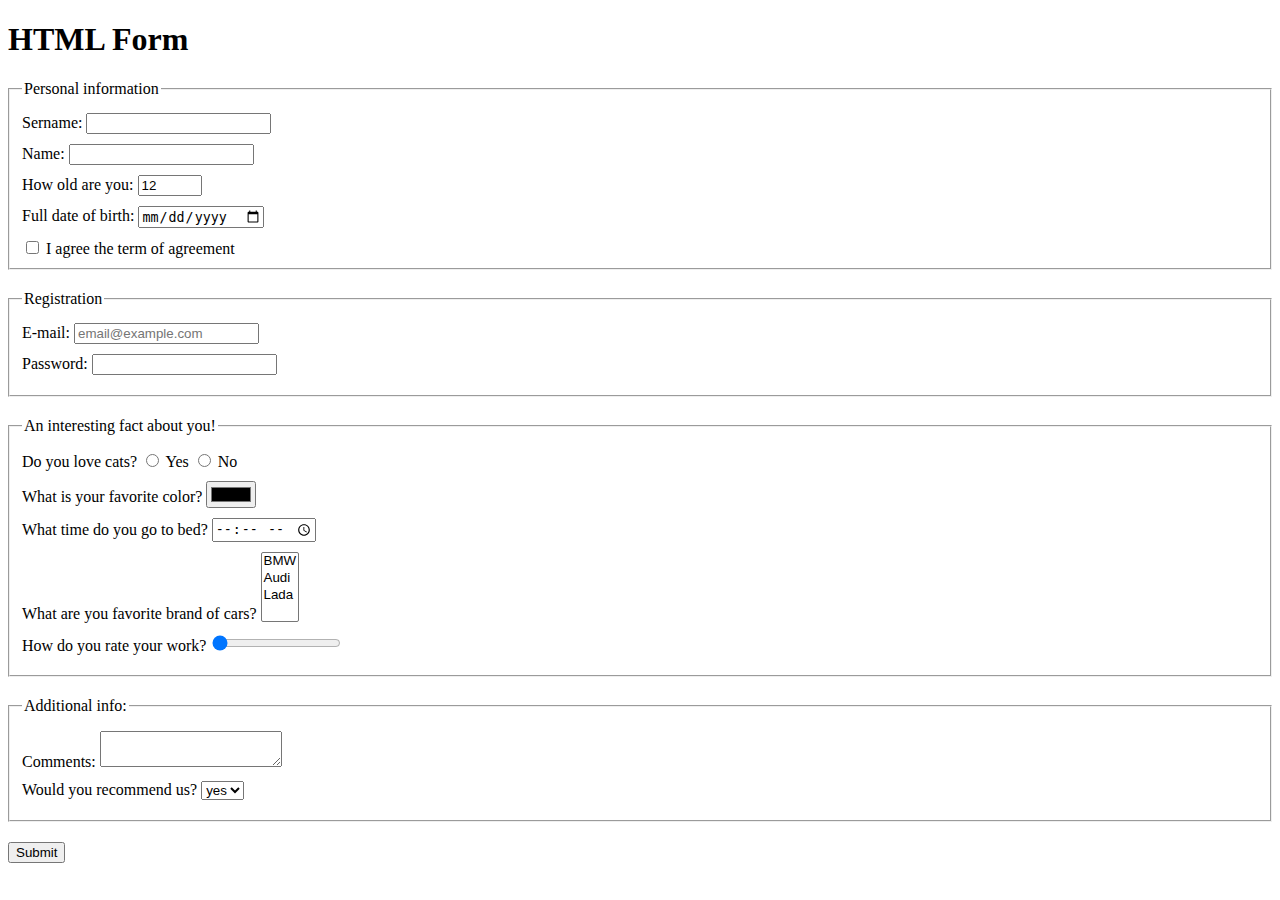
==== src/index.html @ 7fe7522f "added last selection" ====
<!doctype html>
<html lang="en">
  <head>
    <meta charset="UTF-8">
    <meta
      name="viewport"
      content="width=device-width, user-scalable=no, initial-scale=1.0, maximum-scale=1.0, minimum-scale=1.0"
    >
    <meta http-equiv="X-UA-Compatible" content="ie=edge">
    <title>HTML Form</title>
    <link rel="stylesheet" href="./style.css">
  </head>
  <body>
    <h1>HTML Form</h1>
    <script type="text/javascript" src="./main.js"></script>

    <form
    action="https://mate-academy-form-lesson.herokuapp.com/create-application"
    onsubmit="onSubmit()">
      <fieldset class="fieldsets">
        <legend>Personal information</legend>
        <div class="form-field">
          <label for="yoursername">
            Sername:
          </label>
          <input
          type="text"
          name="sername"
          id="yoursername"
          autocomplete="off"
          required>
        </div>
        <div class="form-field">
          <label for="yourname">
            Name:
          </label>
          <input
          type="text"
          name="name"
          id="yourname"
          autocomplete="off"
          required>
        </div>
        <div class="form-field">
          <label for="yourage">
            How old are you:
          </label>
          <input
          type="number"
          name="age"
          id="yourage"
          value="12"
          min="12"
          max="100">
        </div>
        <div class="form-field">
          Full date of birth:
          <input type="date">
        </div>
        <div>
          <input
          type="checkbox"
          id="accept"
          name="accept"
          value="agree">
          <label for="accept">I agree the term of agreement</label>
        </div>
      </fieldset>
      <fieldset class="fieldsets">
        <legend>Registration</legend>
        <div class="form-field">
          <label for="youremail">
            E-mail:
          </label>
          <input
          type="email"
          name="email"
          id="youremail"
          placeholder="email@example.com"
          required>
        </div>
        <div class="form-field">
          <label for="yourpass">
            Password:
          </label>
          <input
          type="password"
          name="password"
          id="yourpass"
          minlength="6"
          maxlength="12"
          required>
        </div>
      </fieldset>

      <fieldset class="fieldsets">
        <legend>An interesting fact about you!</legend>
        <div class="form-field">
          <label for="qcats">
            Do you love cats?
          </label>
          <input
          type="radio"
          name="cats"
          value="yes"
          id="qcats">
          Yes
          <input
          type="radio"
          name="cats"
          value="no">
          No
        </div>
        <div class="form-field">
          <label for="choosecolor">
            What is your favorite color?
          </label>
          <input
          type="color"
          name="color"
          id="choosecolor"
          value="#fff">
        </div>
        <div class="form-field">
          <label for="go2bed">
          What time do you go to bed?
          </label>
          <input
          type="time"
          name="time2bed"
          id="go2bed"
          value="">
        </div>
        <div class="form-field">
          <label for="carbrand">
          What are you favorite brand of cars?
          </label>
          <select
          name="carbrand"
          id="carbrand"
          multiple>
            <option value="bmw">BMW</option>
            <option value="audi">Audi</option>
            <option value="lada">Lada</option>
          </select>
        </div>
        <div class="form-field">
          <label for="rangelovework">
          How do you rate your work?
          </label>
          <input
          type="range"
          name="work"
          id="rangelovework"
          value="0">
        </div>
      </fieldset>

      <fieldset class="fieldsets">
        <legend>Additional info:</legend>
        <div class="form-field">
          <label for="comments">
          Comments:
          </label>
          <textarea name="comments"
          id="comments">
          </textarea>
        </div>
        <div class="form-field">
          <label for="reccomend">
          Would you recommend us?
          </label>
          <select name="recc" id="reccomend">
            <option value="yes">yes</option>
            <option value="no">no</option>
          </select>
        </div>
      </fieldset>
      <button type="submit">
        Submit
      </button>
    </form>
  </body>
</html>
---- src/style.css ----
/* styles go here */
.form-field {
  margin: 10px 0;
}

.fieldsets {
  margin: 20px 0;
}
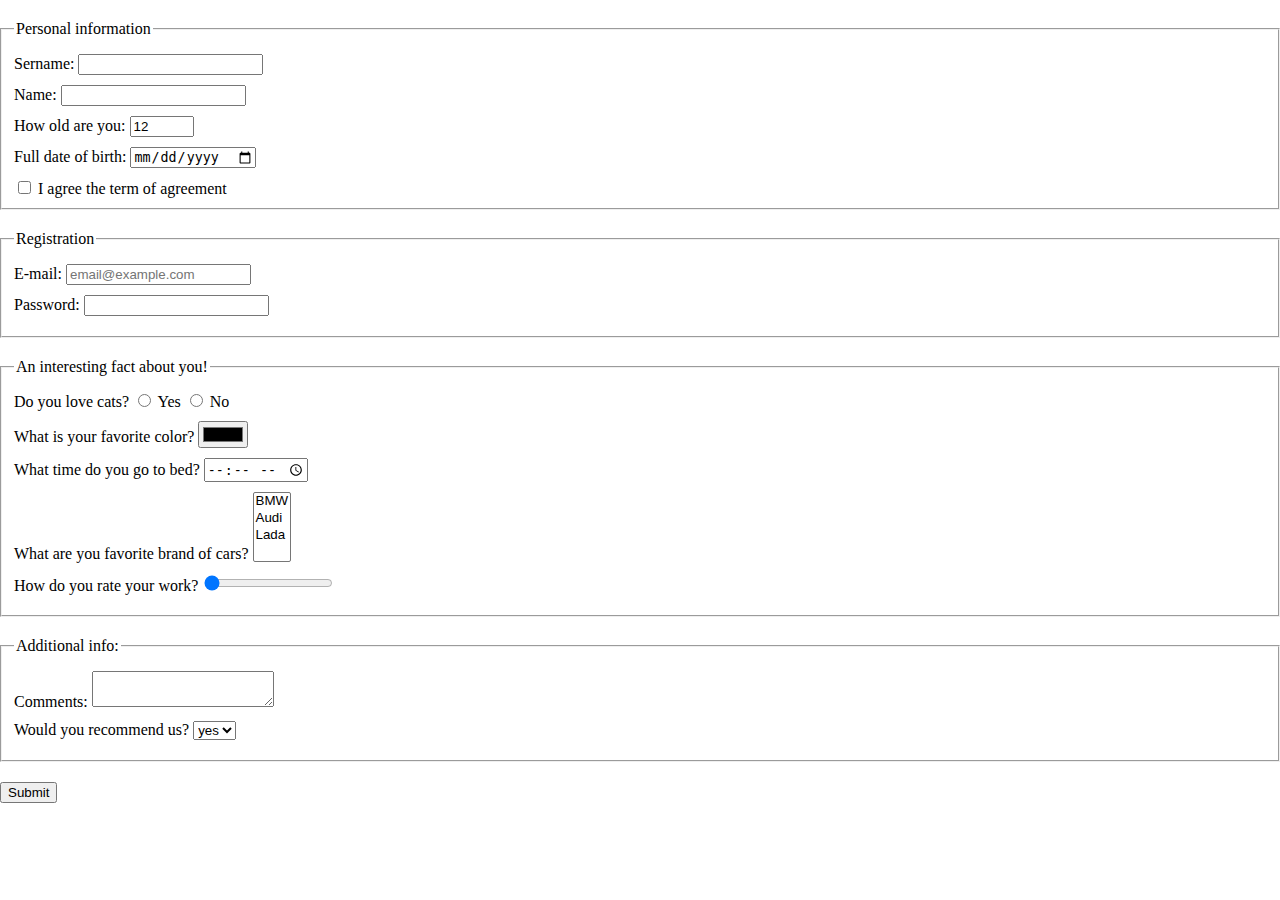
==== commit 5eb9cac8: "done smth" ====
--- a/src/index.html
+++ b/src/index.html
@@ -11,9 +11,6 @@
     <link rel="stylesheet" href="./style.css">
   </head>
   <body>
-    <h1>HTML Form</h1>
-    <script type="text/javascript" src="./main.js"></script>
-
     <form
     action="https://mate-academy-form-lesson.herokuapp.com/create-application"
     onsubmit="onSubmit()">
@@ -180,5 +177,6 @@
         Submit
       </button>
     </form>
+    <script type="text/javascript" src="./main.js"></script>
   </body>
 </html>
--- a/src/style.css
+++ b/src/style.css
@@ -1,8 +1,18 @@
 /* styles go here */
+html {
+  padding: 0;
+  margin: 0;
+}
+
+body {
+  margin: 0;
+  padding: 0;
+}
+
 .form-field {
   margin: 10px 0;
 }
 
 .fieldsets {
   margin: 20px 0;
-}+}
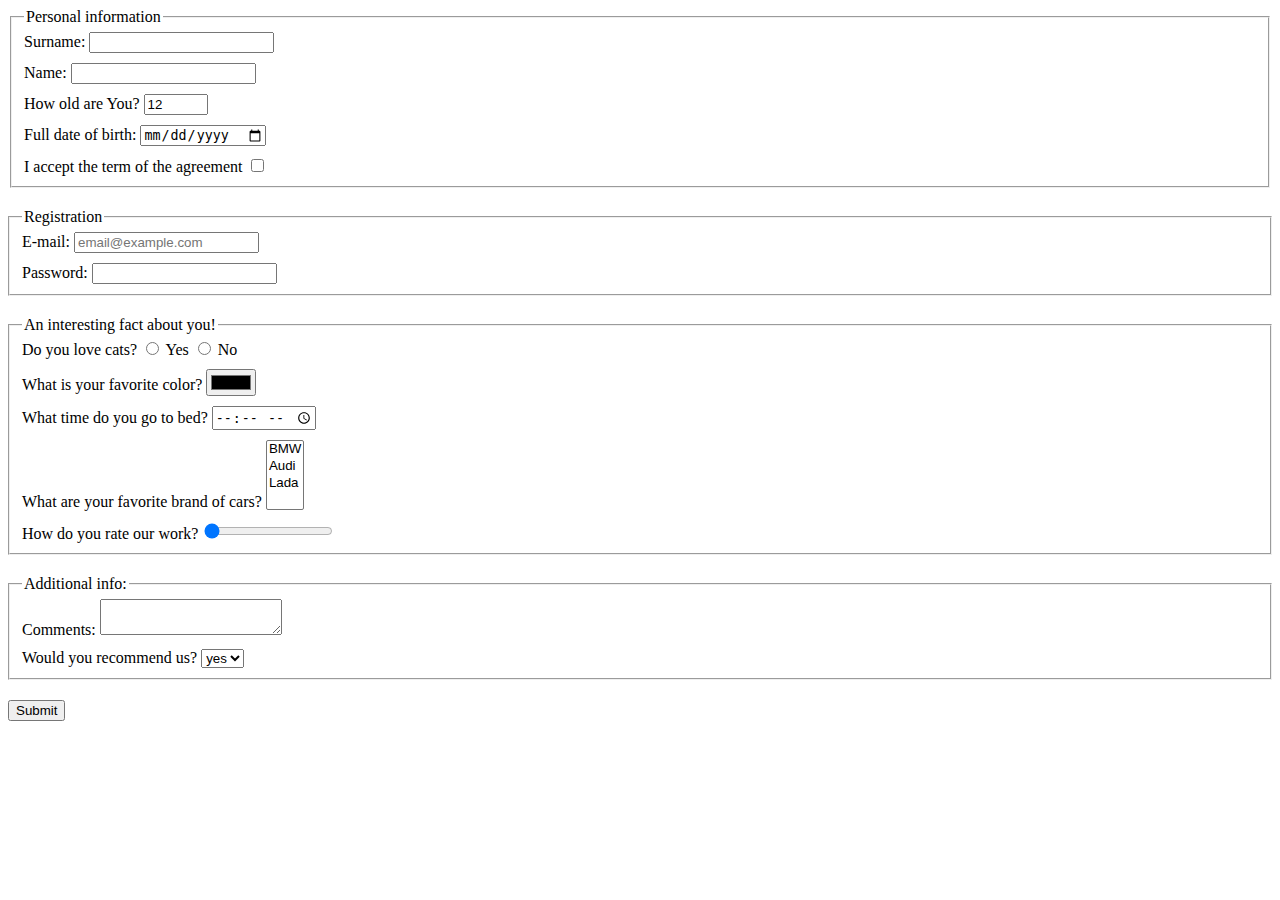
==== commit 396d0029: "some text" ====
--- a/src/index.html
+++ b/src/index.html
@@ -18,7 +18,7 @@
         <legend>Personal information</legend>
         <div class="form-field">
           <label for="yoursername">
-            Sername:
+            Surname:
           </label>
           <input
           type="text"
@@ -40,7 +40,7 @@
         </div>
         <div class="form-field">
           <label for="yourage">
-            How old are you:
+            How old are You?
           </label>
           <input
           type="number"
@@ -55,12 +55,12 @@
           <input type="date">
         </div>
         <div>
+          <label for="accept">I accept the term of the agreement</label>
           <input
           type="checkbox"
           id="accept"
           name="accept"
           value="agree">
-          <label for="accept">I agree the term of agreement</label>
         </div>
       </fieldset>
       <fieldset class="fieldsets">
@@ -130,7 +130,7 @@
         </div>
         <div class="form-field">
           <label for="carbrand">
-          What are you favorite brand of cars?
+          What are your favorite brand of cars?
           </label>
           <select
           name="carbrand"
@@ -143,7 +143,7 @@
         </div>
         <div class="form-field">
           <label for="rangelovework">
-          How do you rate your work?
+          How do you rate our work?
           </label>
           <input
           type="range"
@@ -173,7 +173,7 @@
           </select>
         </div>
       </fieldset>
-      <button type="submit">
+      <button type="submit" class="but">
         Submit
       </button>
     </form>
--- a/src/style.css
+++ b/src/style.css
@@ -1,18 +1,13 @@
 /* styles go here */
-html {
-  padding: 0;
-  margin: 0;
-}
-
-body {
-  margin: 0;
-  padding: 0;
-}
-
-.form-field {
+.form-field:not(:first-of-type) {
   margin: 10px 0;
 }
 
-.fieldsets {
-  margin: 20px 0;
+.fieldsets:not(:first-of-type) {
+  margin: 20px 0 0;
+  padding-bottom: 0;
 }
+
+.but {
+  margin-top: 20px;
+}
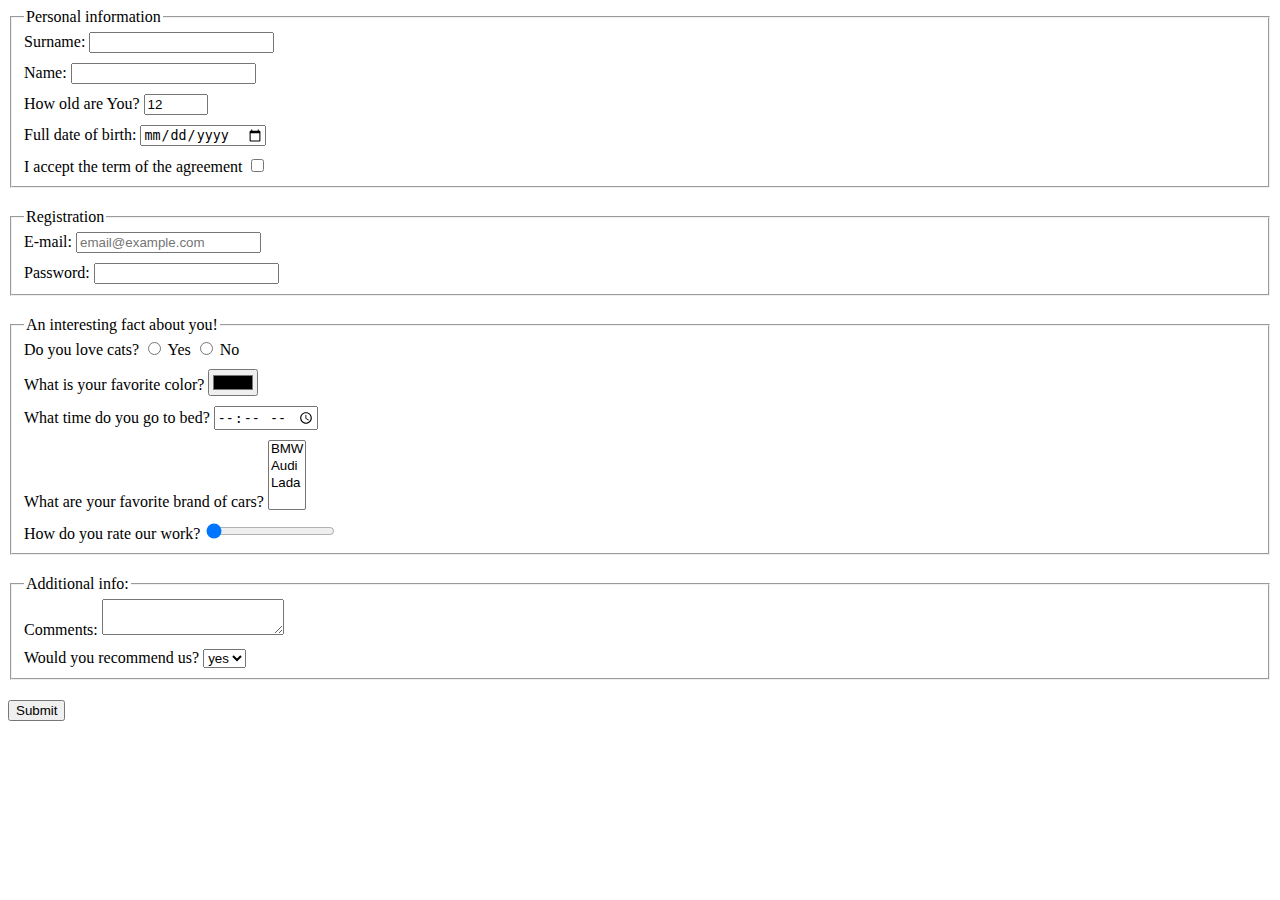
==== commit ac78fb24: "finally matches" ====
--- a/src/index.html
+++ b/src/index.html
@@ -13,129 +13,154 @@
   <body>
     <form
     action="https://mate-academy-form-lesson.herokuapp.com/create-application"
-    onsubmit="onSubmit()">
-      <fieldset class="fieldsets">
-        <legend>Personal information</legend>
+    method="POST"
+    onsubmit="onSubmit()"
+    >
+      <!-- Personal information -->
+      <fieldset class="fieldsets">
+        <legend>
+          Personal information
+        </legend>
         <div class="form-field">
           <label for="yoursername">
             Surname:
           </label>
           <input
-          type="text"
-          name="sername"
-          id="yoursername"
-          autocomplete="off"
-          required>
+            type="text"
+            name="sername"
+            id="yoursername"
+            autocomplete="off"
+            required
+          >
         </div>
         <div class="form-field">
           <label for="yourname">
             Name:
           </label>
           <input
-          type="text"
-          name="name"
-          id="yourname"
-          autocomplete="off"
-          required>
+            type="text"
+            name="name"
+            id="yourname"
+            autocomplete="off"
+            required
+          >
         </div>
         <div class="form-field">
           <label for="yourage">
             How old are You?
           </label>
           <input
-          type="number"
-          name="age"
-          id="yourage"
-          value="12"
-          min="12"
-          max="100">
-        </div>
-        <div class="form-field">
-          Full date of birth:
-          <input type="date">
+            type="number"
+            name="age"
+            id="yourage"
+            value="12"
+            min="12"
+            max="100"
+          >
+        </div>
+        <div class="form-field">
+          <label for="birthday">
+            Full date of birth:
+          </label>
+          <input type="date" id="birthday">
         </div>
         <div>
-          <label for="accept">I accept the term of the agreement</label>
-          <input
-          type="checkbox"
-          id="accept"
-          name="accept"
-          value="agree">
-        </div>
-      </fieldset>
-      <fieldset class="fieldsets">
-        <legend>Registration</legend>
+          <label for="accept" class="form-field1">
+            I accept the term of the agreement
+          </label>
+          <input
+            type="checkbox"
+            name="accept"
+            id="accept"
+            value="agree"
+          >
+        </div>
+      </fieldset>
+      <!-- Registration -->
+      <fieldset class="fieldsets">
+        <legend>
+          Registration
+        </legend>
         <div class="form-field">
           <label for="youremail">
             E-mail:
           </label>
           <input
-          type="email"
-          name="email"
-          id="youremail"
-          placeholder="email@example.com"
-          required>
+            type="email"
+            name="email"
+            id="youremail"
+            placeholder="email@example.com"
+            required
+          >
         </div>
         <div class="form-field">
           <label for="yourpass">
             Password:
           </label>
           <input
-          type="password"
-          name="password"
-          id="yourpass"
-          minlength="6"
-          maxlength="12"
-          required>
-        </div>
-      </fieldset>
-
-      <fieldset class="fieldsets">
-        <legend>An interesting fact about you!</legend>
-        <div class="form-field">
-          <label for="qcats">
+            type="password"
+            name="password"
+            id="yourpass"
+            minlength="6"
+            maxlength="12"
+            required
+          >
+        </div>
+      </fieldset>
+      <!-- An interesting fact about you! -->
+      <fieldset class="fieldsets">
+        <legend>
+          An interesting fact about you!
+        </legend>
+        <div class="form-field">
+          <label for="yescat">
             Do you love cats?
           </label>
           <input
-          type="radio"
-          name="cats"
-          value="yes"
-          id="qcats">
-          Yes
-          <input
-          type="radio"
-          name="cats"
-          value="no">
-          No
+            type="radio"
+            name="cats"
+            id="yescat"
+            value="yes"
+          >
+          <label for="yescat">Yes</label>
+          <input
+            type="radio"
+            name="cats"
+            id="nocat"
+            value="no"
+          >
+          <label for="nocat">No</label>
         </div>
         <div class="form-field">
           <label for="choosecolor">
             What is your favorite color?
           </label>
           <input
-          type="color"
-          name="color"
-          id="choosecolor"
-          value="#fff">
+            type="color"
+            name="color"
+            id="choosecolor"
+            value="#fff"
+          >
         </div>
         <div class="form-field">
           <label for="go2bed">
           What time do you go to bed?
           </label>
           <input
-          type="time"
-          name="time2bed"
-          id="go2bed"
-          value="">
+            type="time"
+            name="time2bed"
+            id="go2bed"
+          >
         </div>
         <div class="form-field">
           <label for="carbrand">
           What are your favorite brand of cars?
           </label>
           <select
-          name="carbrand"
-          id="carbrand"
-          multiple>
+            name="carbrand"
+            id="carbrand"
+            multiple
+          >
             <option value="bmw">BMW</option>
             <option value="audi">Audi</option>
             <option value="lada">Lada</option>
@@ -146,13 +171,14 @@
           How do you rate our work?
           </label>
           <input
-          type="range"
-          name="work"
-          id="rangelovework"
-          value="0">
-        </div>
-      </fieldset>
-
+            type="range"
+            name="work"
+            id="rangelovework"
+            value="0"
+          >
+        </div>
+      </fieldset>
+      <!-- Additional info: -->
       <fieldset class="fieldsets">
         <legend>Additional info:</legend>
         <div class="form-field">
--- a/src/style.css
+++ b/src/style.css
@@ -1,13 +1,14 @@
 /* styles go here */
-.form-field:not(:first-of-type) {
-  margin: 10px 0;
+.form-field {
+  margin-bottom: 10px;
 }
 
-.fieldsets:not(:first-of-type) {
-  margin: 20px 0 0;
+.form-field1 {
+  display: inline-block;
+  margin-bottom: 10px;
+}
+
+.fieldsets {
+  margin-bottom: 20px;
   padding-bottom: 0;
 }
-
-.but {
-  margin-top: 20px;
-}
